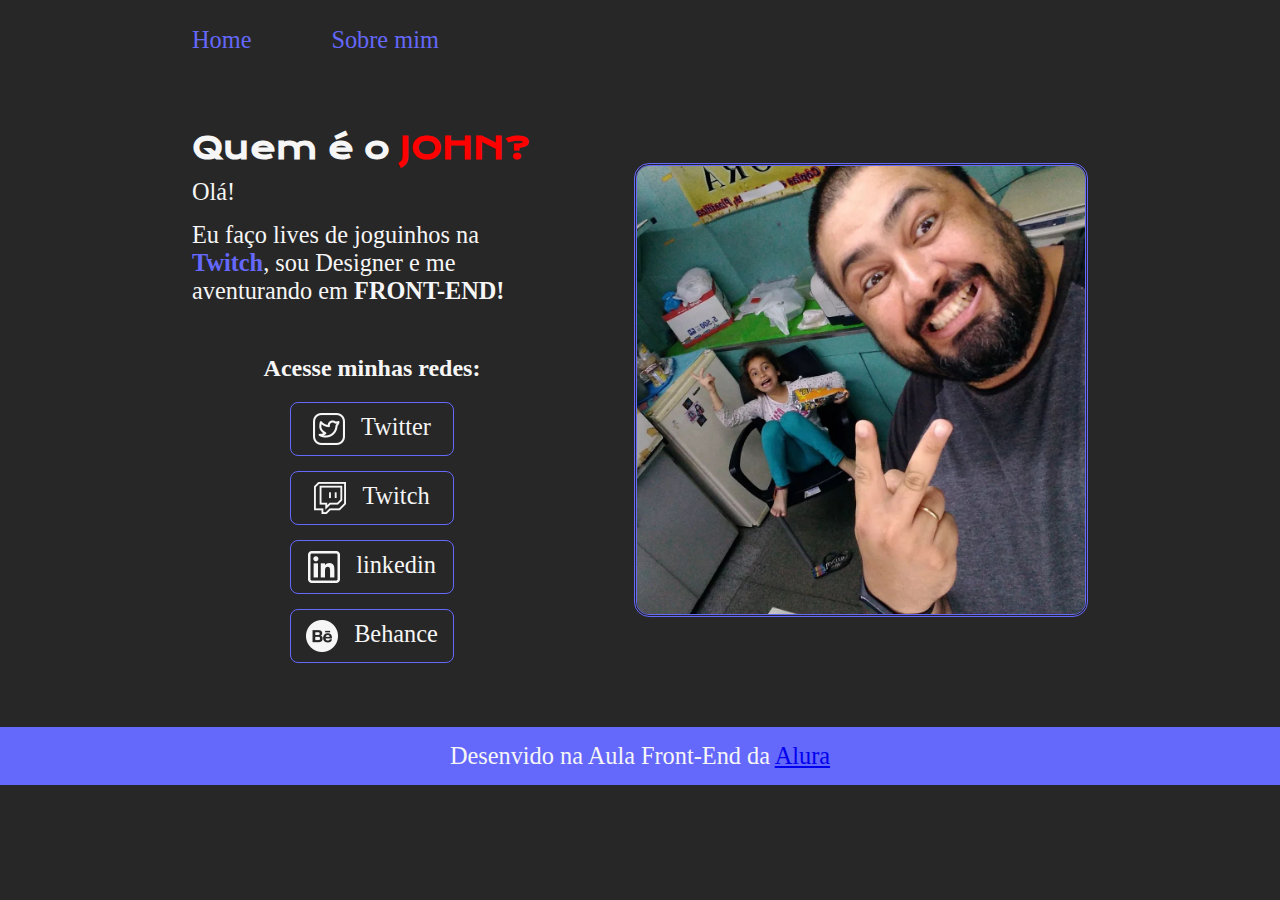
==== index.html @ 9f0d6064 "Add files via upload" ====
<!DOCTYPE html>
<html lang="pt=br">
    <head>
        <meta charset="UTF-8">
        <meta http-equiv="X-UA-Compatible" content="IE=edge">
        <meta name="viewport" content="width=device-width, initial-scale=1.0">
        <title>Portifolio</title>
        <link rel="stylesheet" href=".//styles/style.css">
    </head>
    <body>
        <header class="cabecalho">
            <nav class="cabecalho__menu">
                <a class="cabecalho__menu__link" href="index.html">Home</a>
                <a class="cabecalho__menu__link" href="about.html">Sobre mim</a>
            </nav>
        </header>
    
        <main class="apresentacao">
           <section id="apresentacao__conteudo">
                <h1 class="apresentacao__conteudo__titulo">Quem é o <strong class="destaque-titulo">JOHN?</strong></h1>
                <p class="apresentacao__conteudo__texto"> Olá!</p>
                <p class="apresentacao__conteudo__texto">Eu faço lives de joguinhos na <strong class="destaque-texto">Twitch</strong>, sou Designer e me aventurando em <strong>FRONT-END!</strong></p>    
             <div class="apresentacao__links">
                <h2 class="apresentacao__links__subtittulo"> Acesse minhas redes:</h2>
                <a  class="apresentacao__links__link" href="https://twitter.com/vidcerebral"><img src="./assets/twitter.png">Twitter</a>
                <a class="apresentacao__links__link" href="https://www.twitch.tv/johnvideoteca"><img src="./assets/twitch.png">Twitch</a>
                <a class="apresentacao__links__link" href="https://www.linkedin.com/in/johnvideoteca/"><img src="./assets/linkedin.png">linkedin</a>
                <a class="apresentacao__links__link" href="https://www.behance.net/johnvideoteca"><img src="./assets/behance.png">Behance</a>
             </div>
            </section>
                <img class="imagem-de-perfil" src="./assets/foto perfil 01.png " alt="Imagem de Perfil">
        </main>
        <footer class="rodape">
            <p>Desenvido na Aula Front-End da <a link=Alura  href="https://www.alura.com.br">Alura</a></p>
        </footer>
    </body>
</html>
---- styles/style.css ----
@import url('https://fonts.googleapis.com/css2?family=Krona+One&display=swap');
@import url('https://fonts.googleapis.com/css2?family=Krona+One&family=Ubuntu+Condensed&display=swap');

:root{
    --cor-preto: #282727;
    --cor-branco: #f6f6f6;
    --cor-roxo: #6468fb;
    --cor-vermelho:#ff0000;

    --font-titulo: 'Krona One', 'sans-serif';
    --font-texto: 'Ubuntu Condensed', 'sans-serif';
}
*{
    margin: 0;
    padding: 0;
}

body{
    /* height: 100vh; */
   background-color: var(--cor-preto);
    box-sizing: border-box;
    color: var(--cor-branco)
    
}
.cabecalho{
    padding: 2% 0 0 15%;
}
.cabecalho__menu{
    display: flex;
    gap: 80px;
}
.cabecalho__menu__link{
    font-family: var(--font-texto);
    font-size: 1.52rem;
    color: var(--cor-roxo);
    text-decoration: none;

}
.apresentacao{
    padding: 5% 15%;
    display: flex;
    align-items: center;
    justify-content: space-between;
    gap: 82px;
   
}
.apresentacao__conteudo{
    display: flex;
    flex-direction: column;
    width: 50%;
    gap: 40px;
    
}
.apresentacao__conteudo__titulo{
    font-family: var(--font-titulo);
    font-size: 1.95rem; 
    padding-top: 10px;
    padding-bottom: 10px;
}
.apresentacao__conteudo__texto{
    font-family: var(--font-texto);
    font-size: 1.52rem;
    gap: 15px;
    padding-bottom: 15px;
    
   
}
.destaque-titulo{
    color: var(--cor-vermelho);
    
   
}
.destaque-texto{
    color: var(--cor-roxo)
    
}

.apresentacao__links{
    display: flex;
    flex-direction:column;
    justify-content: center;
    align-items:center;
    gap: 15px;
    size: 15px;
}

.apresentacao__links__subtittulo{
    font-family: var(--font-texto); 
    padding-top: 35px;
    padding-bottom: 5px;
}

.apresentacao__links__link{
    /* background-color: #6469FB; */
    display: flex;
    flex-direction: row;
    justify-content: center;
    gap: 16px;
    width: 45%;    
    border: 1px solid var(--cor-roxo);
    border-radius: 8px;
    font-family: var(--font-texto);
    text-align: center;
    color: var(--cor-branco);
    font-size: 1.52rem;
    padding: 10px 0;
    text-decoration: none;
}
.imagem-de-perfil{
    width: 50%;
    border: 3px double var(--cor-roxo) ;
    border-radius: 15px;
    

    
}
.apresentacao__links__link:hover{
    background-color: var(--cor-roxo);
    color: var(--cor-preto)
    
}
.rodape{
    font-family: var(--font-texto);
    font-size: 1.52rem;
    background-color: var(--cor-roxo);
    padding: 15px;
    text-align: center;
    text-decoration: none;
}

@media (max-width: 1200px){
    .cabecalho{
        padding: 10%;
    }
    .cabecalho__menu{
        justify-content: center;
    }
    .apresentacao{
        flex-direction: column-reverse;
        padding: 5;
    }
    
   .apresentacao__conteudo{
    width: auto;
   }




}
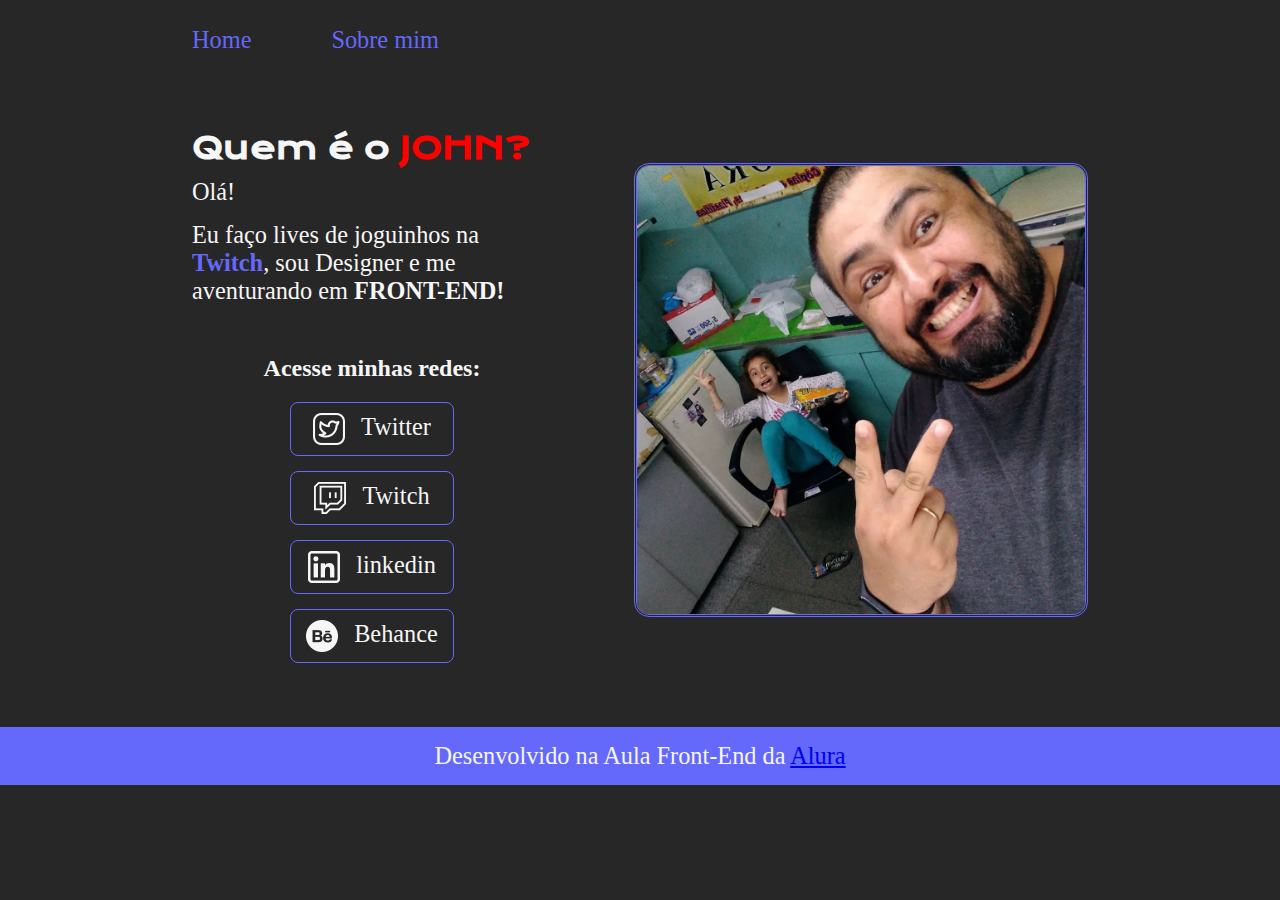
==== commit 33a9cf55: "Update index.html" ====
--- a/index.html
+++ b/index.html
@@ -31,7 +31,7 @@
                 <img class="imagem-de-perfil" src="./assets/foto perfil 01.png " alt="Imagem de Perfil">
         </main>
         <footer class="rodape">
-            <p>Desenvido na Aula Front-End da <a link=Alura  href="https://www.alura.com.br">Alura</a></p>
+            <p>Desenvolvido na Aula Front-End da <a link=Alura  href="https://www.alura.com.br">Alura</a></p>
         </footer>
     </body>
-</html>+</html>
